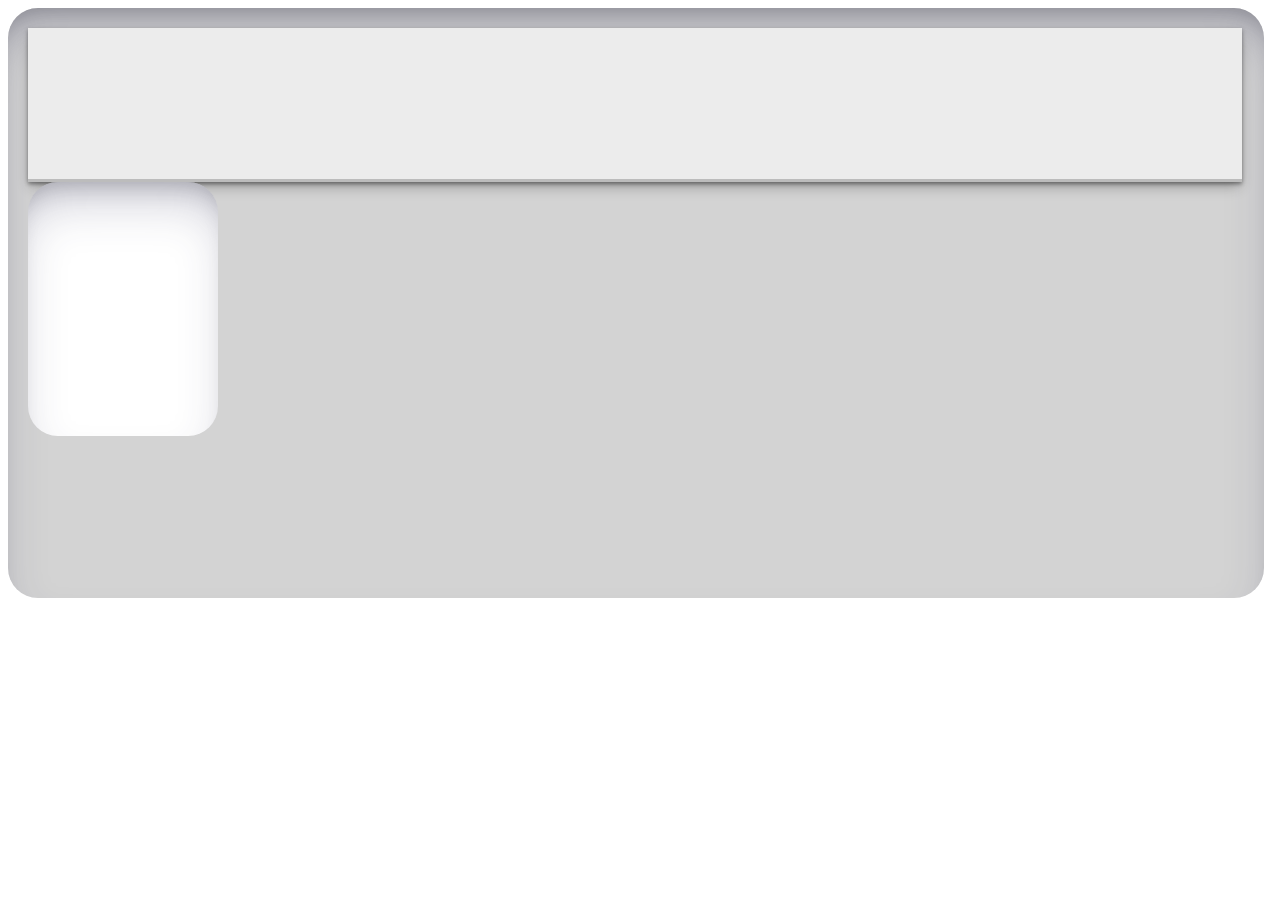
==== Ejercicio1/1.html @ be3bdc20 "commit" ====
<!DOCTYPE html>
<html lang="es">
<head>
    <meta charset="UTF-8">
    <meta name="viewport" content="width=device-width, initial-scale=1.0">
    <title>Document</title>
    <link rel="stylesheet" href="styles.css">
    <script src="script.js" defer></script>
</head>
<body>
    <div class="card">
        <div class="card2"></div>
        <div class="card3   "></div>
    </div>
</body>
</html>
---- Ejercicio1/styles.css ----
.card {
    width: 97%;
    height: 43vw;
    border-radius: 30px;
    background: lightgrey;
    box-shadow: rgba(50, 50, 93, 0.25) 0px 30px 50px -12px inset, rgba(0, 0, 0, 0.3) 0px 18px 26px -18px inset;
    padding: 20px;
    padding-right: 10px;
  }

.card2 {
    width: 99%;
    height: 12vw;
    background: rgb(236, 236, 236);
    box-shadow: rgba(0, 0, 0, 0.4) 0px 2px 4px, rgba(0, 0, 0, 0.3) 0px 7px 13px -3px, rgba(0, 0, 0, 0.2) 0px -3px 0px inset;
    
  }

.card3 {
    width: 190px;
    height: 254px;
    border-radius: 30px;
    background: rgb(255, 255, 255);
    box-shadow: rgba(50, 50, 93, 0.25) 0px 30px 50px -12px inset, rgba(0, 0, 0, 0.3) 0px 18px 26px -18px inset;
    display: flex;
    justify-content: center;
  }
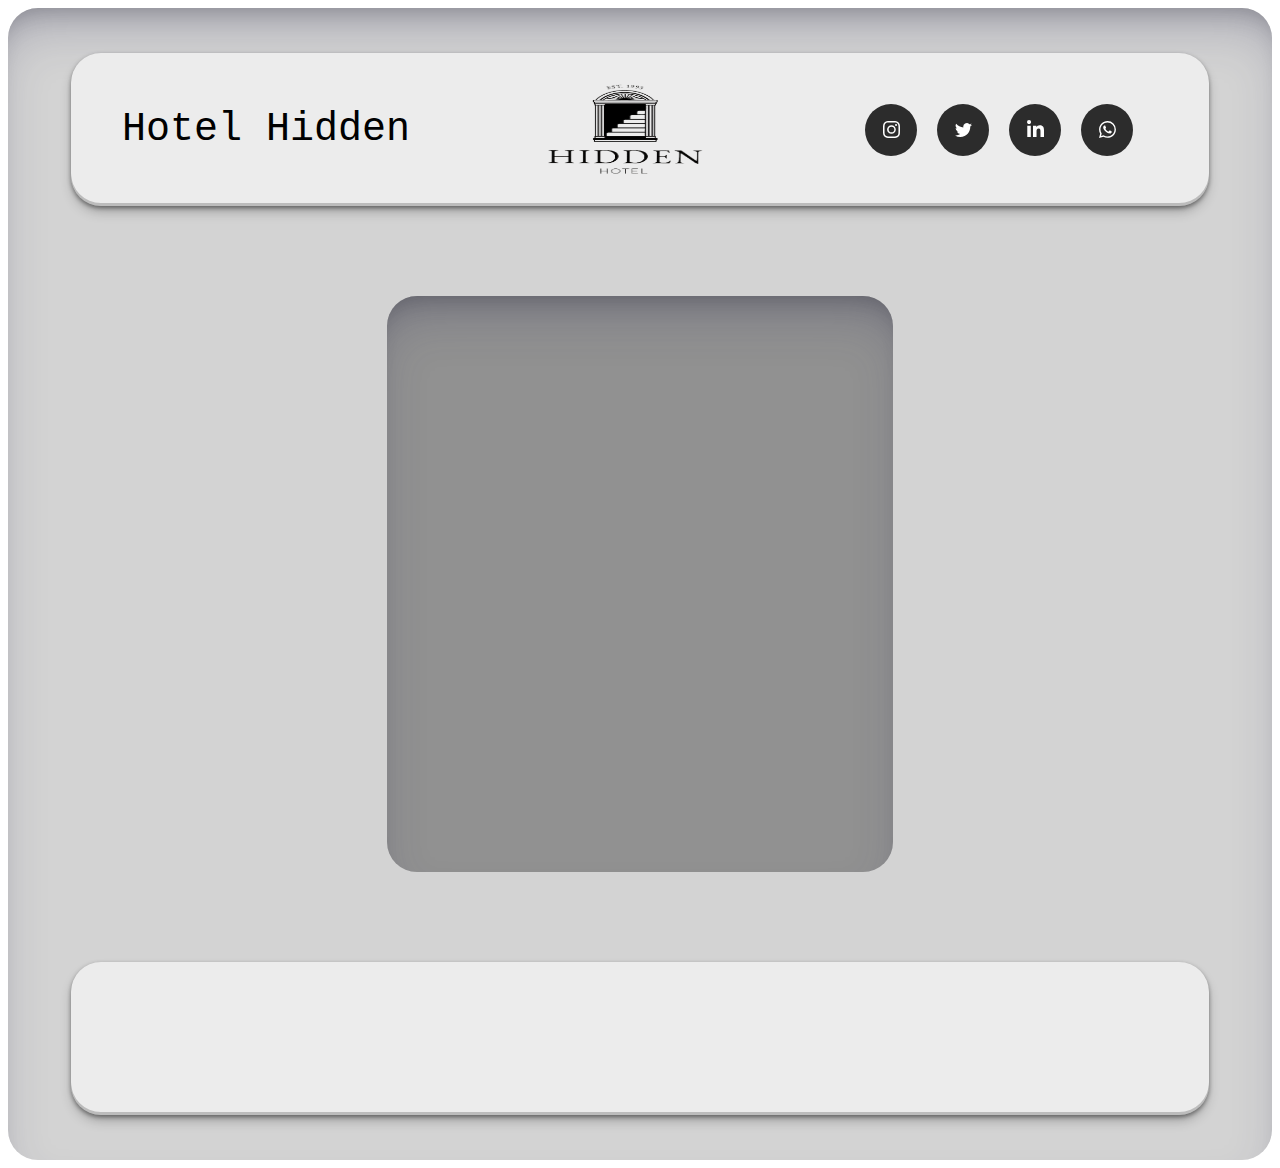
==== commit 9b51088e: "si" ====
--- a/Ejercicio1/1.html
+++ b/Ejercicio1/1.html
@@ -9,8 +9,28 @@
 </head>
 <body>
     <div class="card">
+        <div class="card2">
+            <div class="Letra">Hotel Hidden</div>
+            <div class="logo"><img src="hotel1.png" alt=""></div>
+            <div class="card2_2">
+            <a class="socialContainer containerOne" href="#">
+                <svg viewBox="0 0 16 16" class="socialSvg instagramSvg"> <path d="M8 0C5.829 0 5.556.01 4.703.048 3.85.088 3.269.222 2.76.42a3.917 3.917 0 0 0-1.417.923A3.927 3.927 0 0 0 .42 2.76C.222 3.268.087 3.85.048 4.7.01 5.555 0 5.827 0 8.001c0 2.172.01 2.444.048 3.297.04.852.174 1.433.372 1.942.205.526.478.972.923 1.417.444.445.89.719 1.416.923.51.198 1.09.333 1.942.372C5.555 15.99 5.827 16 8 16s2.444-.01 3.298-.048c.851-.04 1.434-.174 1.943-.372a3.916 3.916 0 0 0 1.416-.923c.445-.445.718-.891.923-1.417.197-.509.332-1.09.372-1.942C15.99 10.445 16 10.173 16 8s-.01-2.445-.048-3.299c-.04-.851-.175-1.433-.372-1.941a3.926 3.926 0 0 0-.923-1.417A3.911 3.911 0 0 0 13.24.42c-.51-.198-1.092-.333-1.943-.372C10.443.01 10.172 0 7.998 0h.003zm-.717 1.442h.718c2.136 0 2.389.007 3.232.046.78.035 1.204.166 1.486.275.373.145.64.319.92.599.28.28.453.546.598.92.11.281.24.705.275 1.485.039.843.047 1.096.047 3.231s-.008 2.389-.047 3.232c-.035.78-.166 1.203-.275 1.485a2.47 2.47 0 0 1-.599.919c-.28.28-.546.453-.92.598-.28.11-.704.24-1.485.276-.843.038-1.096.047-3.232.047s-2.39-.009-3.233-.047c-.78-.036-1.203-.166-1.485-.276a2.478 2.478 0 0 1-.92-.598 2.48 2.48 0 0 1-.6-.92c-.109-.281-.24-.705-.275-1.485-.038-.843-.046-1.096-.046-3.233 0-2.136.008-2.388.046-3.231.036-.78.166-1.204.276-1.486.145-.373.319-.64.599-.92.28-.28.546-.453.92-.598.282-.11.705-.24 1.485-.276.738-.034 1.024-.044 2.515-.045v.002zm4.988 1.328a.96.96 0 1 0 0 1.92.96.96 0 0 0 0-1.92zm-4.27 1.122a4.109 4.109 0 1 0 0 8.217 4.109 4.109 0 0 0 0-8.217zm0 1.441a2.667 2.667 0 1 1 0 5.334 2.667 2.667 0 0 1 0-5.334z"></path> </svg>
+            </a>
+            
+            <a class="socialContainer containerTwo" href="#">
+                <svg viewBox="0 0 16 16" class="socialSvg twitterSvg"> <path d="M5.026 15c6.038 0 9.341-5.003 9.341-9.334 0-.14 0-.282-.006-.422A6.685 6.685 0 0 0 16 3.542a6.658 6.658 0 0 1-1.889.518 3.301 3.301 0 0 0 1.447-1.817 6.533 6.533 0 0 1-2.087.793A3.286 3.286 0 0 0 7.875 6.03a9.325 9.325 0 0 1-6.767-3.429 3.289 3.289 0 0 0 1.018 4.382A3.323 3.323 0 0 1 .64 6.575v.045a3.288 3.288 0 0 0 2.632 3.218 3.203 3.203 0 0 1-.865.115 3.23 3.23 0 0 1-.614-.057 3.283 3.283 0 0 0 3.067 2.277A6.588 6.588 0 0 1 .78 13.58a6.32 6.32 0 0 1-.78-.045A9.344 9.344 0 0 0 5.026 15z"></path> </svg>              </a>
+                
+            <a class="socialContainer containerThree" href="#">
+                <svg viewBox="0 0 448 512" class="socialSvg linkdinSvg"><path d="M100.28 448H7.4V148.9h92.88zM53.79 108.1C24.09 108.1 0 83.5 0 53.8a53.79 53.79 0 0 1 107.58 0c0 29.7-24.1 54.3-53.79 54.3zM447.9 448h-92.68V302.4c0-34.7-.7-79.2-48.29-79.2-48.29 0-55.69 37.7-55.69 76.7V448h-92.78V148.9h89.08v40.8h1.3c12.4-23.5 42.69-48.3 87.88-48.3 94 0 111.28 61.9 111.28 142.3V448z"></path></svg>
+            </a>
+            
+            <a class="socialContainer containerFour" href="#">
+                <svg viewBox="0 0 16 16" class="socialSvg whatsappSvg"> <path d="M13.601 2.326A7.854 7.854 0 0 0 7.994 0C3.627 0 .068 3.558.064 7.926c0 1.399.366 2.76 1.057 3.965L0 16l4.204-1.102a7.933 7.933 0 0 0 3.79.965h.004c4.368 0 7.926-3.558 7.93-7.93A7.898 7.898 0 0 0 13.6 2.326zM7.994 14.521a6.573 6.573 0 0 1-3.356-.92l-.24-.144-2.494.654.666-2.433-.156-.251a6.56 6.56 0 0 1-1.007-3.505c0-3.626 2.957-6.584 6.591-6.584a6.56 6.56 0 0 1 4.66 1.931 6.557 6.557 0 0 1 1.928 4.66c-.004 3.639-2.961 6.592-6.592 6.592zm3.615-4.934c-.197-.099-1.17-.578-1.353-.646-.182-.065-.315-.099-.445.099-.133.197-.513.646-.627.775-.114.133-.232.148-.43.05-.197-.1-.836-.308-1.592-.985-.59-.525-.985-1.175-1.103-1.372-.114-.198-.011-.304.088-.403.087-.088.197-.232.296-.346.1-.114.133-.198.198-.33.065-.134.034-.248-.015-.347-.05-.099-.445-1.076-.612-1.47-.16-.389-.323-.335-.445-.34-.114-.007-.247-.007-.38-.007a.729.729 0 0 0-.529.247c-.182.198-.691.677-.691 1.654 0 .977.71 1.916.81 2.049.098.133 1.394 2.132 3.383 2.992.47.205.84.326 1.129.418.475.152.904.129 1.246.08.38-.058 1.171-.48 1.338-.943.164-.464.164-.86.114-.943-.049-.084-.182-.133-.38-.232z"></path> </svg>
+            </a>
+            </div>             
+        </div>
+        <div class="card3"></div>
         <div class="card2"></div>
-        <div class="card3   "></div>
     </div>
 </body>
 </html>--- a/Ejercicio1/styles.css
+++ b/Ejercicio1/styles.css
@@ -1,28 +1,114 @@
 
 .card {
-    width: 97%;
-    height: 43vw;
+    width: 100%;
+    height: 90vw;
     border-radius: 30px;
     background: lightgrey;
     box-shadow: rgba(50, 50, 93, 0.25) 0px 30px 50px -12px inset, rgba(0, 0, 0, 0.3) 0px 18px 26px -18px inset;
-    padding: 20px;
-    padding-right: 10px;
+    display: flex;
+    justify-content: space-around;
+    align-items: center;
+    flex-direction: column;
   }
 
 .card2 {
-    width: 99%;
+    width: 90%;
     height: 12vw;
     background: rgb(236, 236, 236);
     box-shadow: rgba(0, 0, 0, 0.4) 0px 2px 4px, rgba(0, 0, 0, 0.3) 0px 7px 13px -3px, rgba(0, 0, 0, 0.2) 0px -3px 0px inset;
-    
+    border-radius: 30px;
+    display: flex;
+    justify-content: space-around;
+    align-items: center;
   }
 
 .card3 {
-    width: 190px;
-    height: 254px;
+    width: 40%;
+    height: 50%;
     border-radius: 30px;
-    background: rgb(255, 255, 255);
+    background: rgb(145, 145, 145);
     box-shadow: rgba(50, 50, 93, 0.25) 0px 30px 50px -12px inset, rgba(0, 0, 0, 0.3) 0px 18px 26px -18px inset;
-    display: flex;
-    justify-content: center;
-  }+  }
+.card2_2 {
+  width: fit-content;
+  height: fit-content;
+  display: flex;
+  align-items: center;
+  justify-content: center;
+  padding: 25px 25px;
+  gap: 20px;
+}
+
+
+.socialContainer {
+  width: 52px;
+  height: 52px;
+  border-radius: 50%;
+  background-color: rgb(44, 44, 44);
+  display: flex;
+  align-items: center;
+  justify-content: center;
+  overflow: hidden;
+  transition-duration: .3s;
+}
+/* instagram*/
+.containerOne:hover {
+  background-color: #d62976;
+  transition-duration: .3s;
+}
+/* twitter*/
+.containerTwo:hover {
+  background-color: #00acee;
+  transition-duration: .3s;
+}
+/* linkdin*/
+.containerThree:hover {
+  background-color: #0072b1;
+  transition-duration: .3s;
+}
+/* Whatsapp*/
+.containerFour:hover {
+  background-color: #128c12;
+  transition-duration: .3s;
+}
+
+.socialContainer:active {
+  transform: scale(0.9);
+  transition-duration: .3s;
+}
+
+.socialSvg {
+  width: 17px;
+}
+
+.socialSvg path {
+  fill: rgb(255, 255, 255);
+}
+
+.socialContainer:hover .socialSvg {
+  animation: slide-in-top 0.3s both;
+}
+
+@keyframes slide-in-top {
+  0% {
+    transform: translateY(-50px);
+    opacity: 0;
+  }
+
+  100% {
+    transform: translateY(0);
+    opacity: 1;
+  }
+}
+.Letra{
+  font-family: 'Courier New', Courier, monospace;
+  font-size: 40px;
+}
+.logo{
+  width: 20%;
+  height: 10vw;
+}
+img{
+  width: 100%;
+  height: 100%;
+}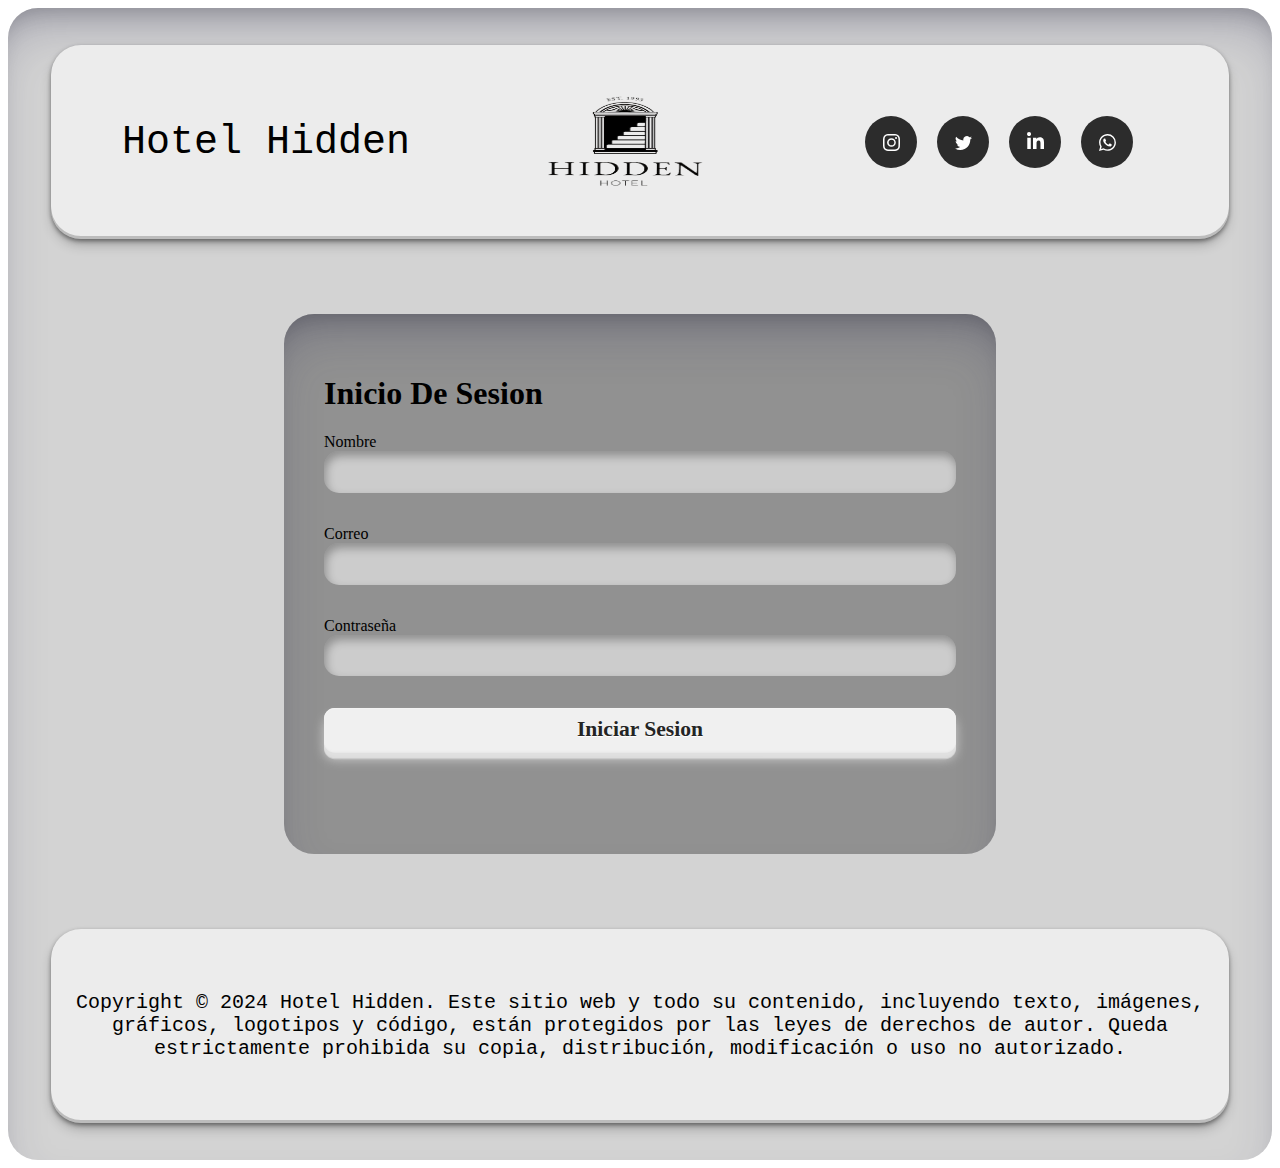
==== commit d99f8586: "7/11/2024" ====
--- a/Ejercicio1/1.html
+++ b/Ejercicio1/1.html
@@ -29,8 +29,26 @@
             </a>
             </div>             
         </div>
-        <div class="card3"></div>
-        <div class="card2"></div>
+        <div class="card3">
+            <h1>Inicio De Sesion</h1>
+            <label>Nombre</label>
+            <input type="text" autocomplete="off" name="text" class="input">
+            <p></p>
+
+            <label>Correo</label>
+            <input type="email" autocomplete="off" name="text" class="input">
+            <p></p>
+
+            <label>Contraseña</label>
+            <input type="password" autocomplete="off" name="text" class="input">
+            <p></p>
+
+            <button>Iniciar Sesion</button>
+            
+
+
+        </div>
+        <div class="card2">Copyright © 2024 Hotel Hidden. Este sitio web y todo su contenido, incluyendo texto, imágenes, gráficos, logotipos y código, están protegidos por las leyes de derechos de autor. Queda estrictamente prohibida su copia, distribución, modificación o uso no autorizado.</div>
     </div>
 </body>
 </html>--- a/Ejercicio1/styles.css
+++ b/Ejercicio1/styles.css
@@ -20,14 +20,22 @@
     display: flex;
     justify-content: space-around;
     align-items: center;
+    text-align: center;
+    padding: 20px;
+    font-family: 'Courier New', Courier, monospace;
+    font-size: 20px;
   }
 
 .card3 {
-    width: 40%;
-    height: 50%;
+    width: 50%;
+    height: 40%;
     border-radius: 30px;
     background: rgb(145, 145, 145);
     box-shadow: rgba(50, 50, 93, 0.25) 0px 30px 50px -12px inset, rgba(0, 0, 0, 0.3) 0px 18px 26px -18px inset;
+    display: flex;
+    flex-direction: column;
+    padding: 40px;
+   
   }
 .card2_2 {
   width: fit-content;
@@ -111,4 +119,50 @@
 img{
   width: 100%;
   height: 100%;
+}
+
+/* From Uiverse.io by Praashoo7 */ 
+.input {
+  border: none;
+  outline: none;
+  border-radius: 15px;
+  padding: 1em;
+  background-color: #ccc;
+  box-shadow: inset 2px 5px 10px rgba(0,0,0,0.3);
+  transition: 300ms ease-in-out;
+}
+
+.input:focus {
+  background-color: white;
+  transform: scale(1.05);
+  box-shadow: 13px 13px 100px #969696,
+             -13px -13px 100px #ffffff;
+}
+
+/* From Uiverse.io by elijahgummer */ 
+button {
+  font: inherit;
+  background-color: #f0f0f0;
+  border: 0;
+  color: #242424;
+  border-radius: 0.5em;
+  font-size: 1.35rem;
+  padding: 0.375em 1em;
+  font-weight: 600;
+  text-shadow: 0 0.0625em 0 #fff;
+  box-shadow: inset 0 0.0625em 0 0 #f4f4f4, 0 0.0625em 0 0 #efefef,
+    0 0.125em 0 0 #ececec, 0 0.25em 0 0 #e0e0e0, 0 0.3125em 0 0 #dedede,
+    0 0.375em 0 0 #dcdcdc, 0 0.425em 0 0 #cacaca, 0 0.425em 0.5em 0 #cecece;
+  transition: 0.15s ease;
+  cursor: pointer;
+}
+button:active {
+  translate: 0 0.225em;
+  box-shadow: inset 0 0.03em 0 0 #f4f4f4, 0 0.03em 0 0 #efefef,
+    0 0.0625em 0 0 #ececec, 0 0.125em 0 0 #e0e0e0, 0 0.125em 0 0 #dedede,
+    0 0.2em 0 0 #dcdcdc, 0 0.225em 0 0 #cacaca, 0 0.225em 0.375em 0 #cecece;
+}
+
+.p_2{
+  font-family: 'Courier New', Courier, monospace;
 }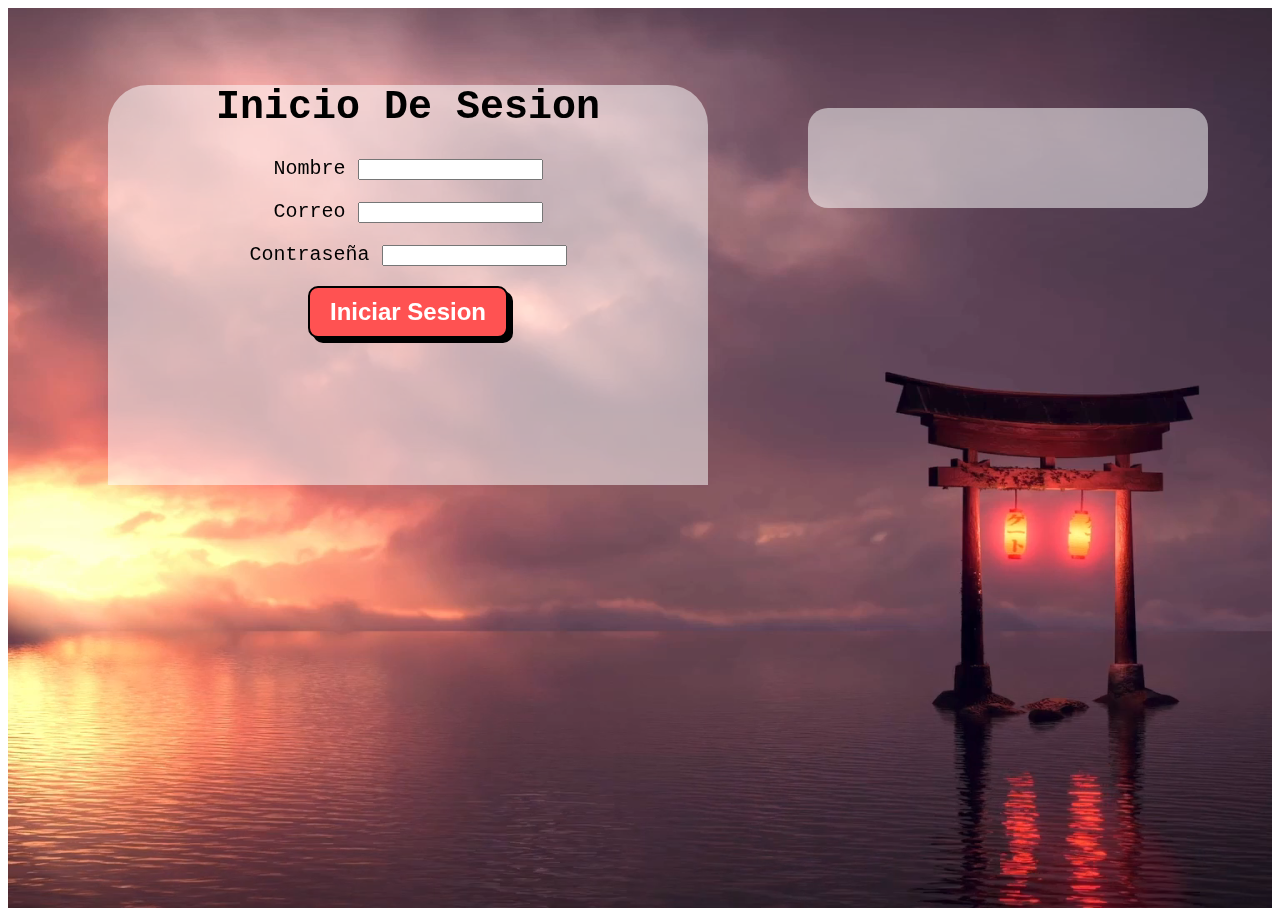
==== commit 4e7af2fd: "sw" ====
--- a/Ejercicio1/1.html
+++ b/Ejercicio1/1.html
@@ -8,47 +8,28 @@
     <script src="script.js" defer></script>
 </head>
 <body>
-    <div class="card">
-        <div class="card2">
-            <div class="Letra">Hotel Hidden</div>
-            <div class="logo"><img src="hotel1.png" alt=""></div>
-            <div class="card2_2">
-            <a class="socialContainer containerOne" href="#">
-                <svg viewBox="0 0 16 16" class="socialSvg instagramSvg"> <path d="M8 0C5.829 0 5.556.01 4.703.048 3.85.088 3.269.222 2.76.42a3.917 3.917 0 0 0-1.417.923A3.927 3.927 0 0 0 .42 2.76C.222 3.268.087 3.85.048 4.7.01 5.555 0 5.827 0 8.001c0 2.172.01 2.444.048 3.297.04.852.174 1.433.372 1.942.205.526.478.972.923 1.417.444.445.89.719 1.416.923.51.198 1.09.333 1.942.372C5.555 15.99 5.827 16 8 16s2.444-.01 3.298-.048c.851-.04 1.434-.174 1.943-.372a3.916 3.916 0 0 0 1.416-.923c.445-.445.718-.891.923-1.417.197-.509.332-1.09.372-1.942C15.99 10.445 16 10.173 16 8s-.01-2.445-.048-3.299c-.04-.851-.175-1.433-.372-1.941a3.926 3.926 0 0 0-.923-1.417A3.911 3.911 0 0 0 13.24.42c-.51-.198-1.092-.333-1.943-.372C10.443.01 10.172 0 7.998 0h.003zm-.717 1.442h.718c2.136 0 2.389.007 3.232.046.78.035 1.204.166 1.486.275.373.145.64.319.92.599.28.28.453.546.598.92.11.281.24.705.275 1.485.039.843.047 1.096.047 3.231s-.008 2.389-.047 3.232c-.035.78-.166 1.203-.275 1.485a2.47 2.47 0 0 1-.599.919c-.28.28-.546.453-.92.598-.28.11-.704.24-1.485.276-.843.038-1.096.047-3.232.047s-2.39-.009-3.233-.047c-.78-.036-1.203-.166-1.485-.276a2.478 2.478 0 0 1-.92-.598 2.48 2.48 0 0 1-.6-.92c-.109-.281-.24-.705-.275-1.485-.038-.843-.046-1.096-.046-3.233 0-2.136.008-2.388.046-3.231.036-.78.166-1.204.276-1.486.145-.373.319-.64.599-.92.28-.28.546-.453.92-.598.282-.11.705-.24 1.485-.276.738-.034 1.024-.044 2.515-.045v.002zm4.988 1.328a.96.96 0 1 0 0 1.92.96.96 0 0 0 0-1.92zm-4.27 1.122a4.109 4.109 0 1 0 0 8.217 4.109 4.109 0 0 0 0-8.217zm0 1.441a2.667 2.667 0 1 1 0 5.334 2.667 2.667 0 0 1 0-5.334z"></path> </svg>
-            </a>
-            
-            <a class="socialContainer containerTwo" href="#">
-                <svg viewBox="0 0 16 16" class="socialSvg twitterSvg"> <path d="M5.026 15c6.038 0 9.341-5.003 9.341-9.334 0-.14 0-.282-.006-.422A6.685 6.685 0 0 0 16 3.542a6.658 6.658 0 0 1-1.889.518 3.301 3.301 0 0 0 1.447-1.817 6.533 6.533 0 0 1-2.087.793A3.286 3.286 0 0 0 7.875 6.03a9.325 9.325 0 0 1-6.767-3.429 3.289 3.289 0 0 0 1.018 4.382A3.323 3.323 0 0 1 .64 6.575v.045a3.288 3.288 0 0 0 2.632 3.218 3.203 3.203 0 0 1-.865.115 3.23 3.23 0 0 1-.614-.057 3.283 3.283 0 0 0 3.067 2.277A6.588 6.588 0 0 1 .78 13.58a6.32 6.32 0 0 1-.78-.045A9.344 9.344 0 0 0 5.026 15z"></path> </svg>              </a>
-                
-            <a class="socialContainer containerThree" href="#">
-                <svg viewBox="0 0 448 512" class="socialSvg linkdinSvg"><path d="M100.28 448H7.4V148.9h92.88zM53.79 108.1C24.09 108.1 0 83.5 0 53.8a53.79 53.79 0 0 1 107.58 0c0 29.7-24.1 54.3-53.79 54.3zM447.9 448h-92.68V302.4c0-34.7-.7-79.2-48.29-79.2-48.29 0-55.69 37.7-55.69 76.7V448h-92.78V148.9h89.08v40.8h1.3c12.4-23.5 42.69-48.3 87.88-48.3 94 0 111.28 61.9 111.28 142.3V448z"></path></svg>
-            </a>
-            
-            <a class="socialContainer containerFour" href="#">
-                <svg viewBox="0 0 16 16" class="socialSvg whatsappSvg"> <path d="M13.601 2.326A7.854 7.854 0 0 0 7.994 0C3.627 0 .068 3.558.064 7.926c0 1.399.366 2.76 1.057 3.965L0 16l4.204-1.102a7.933 7.933 0 0 0 3.79.965h.004c4.368 0 7.926-3.558 7.93-7.93A7.898 7.898 0 0 0 13.6 2.326zM7.994 14.521a6.573 6.573 0 0 1-3.356-.92l-.24-.144-2.494.654.666-2.433-.156-.251a6.56 6.56 0 0 1-1.007-3.505c0-3.626 2.957-6.584 6.591-6.584a6.56 6.56 0 0 1 4.66 1.931 6.557 6.557 0 0 1 1.928 4.66c-.004 3.639-2.961 6.592-6.592 6.592zm3.615-4.934c-.197-.099-1.17-.578-1.353-.646-.182-.065-.315-.099-.445.099-.133.197-.513.646-.627.775-.114.133-.232.148-.43.05-.197-.1-.836-.308-1.592-.985-.59-.525-.985-1.175-1.103-1.372-.114-.198-.011-.304.088-.403.087-.088.197-.232.296-.346.1-.114.133-.198.198-.33.065-.134.034-.248-.015-.347-.05-.099-.445-1.076-.612-1.47-.16-.389-.323-.335-.445-.34-.114-.007-.247-.007-.38-.007a.729.729 0 0 0-.529.247c-.182.198-.691.677-.691 1.654 0 .977.71 1.916.81 2.049.098.133 1.394 2.132 3.383 2.992.47.205.84.326 1.129.418.475.152.904.129 1.246.08.38-.058 1.171-.48 1.338-.943.164-.464.164-.86.114-.943-.049-.084-.182-.133-.38-.232z"></path> </svg>
-            </a>
-            </div>             
-        </div>
-        <div class="card3">
-            <h1>Inicio De Sesion</h1>
-            <label>Nombre</label>
-            <input type="text" autocomplete="off" name="text" class="input">
-            <p></p>
+    <div class="contenedor">
+        <video class="video-fondo" autoplay muted loop>
+            <source src="1.mp4" type="video/mp4">
+        </video>
+    <div id="div">
+      <h1>Inicio De Sesion</h1>
+        <label>Nombre</label>
+        <input type="text" autocomplete="off" name="text" class="input" id="input1">
+        <p></p>
 
-            <label>Correo</label>
-            <input type="email" autocomplete="off" name="text" class="input">
-            <p></p>
+        <label>Correo</label>
+        <input type="email" autocomplete="off" name="text" class="input" id="input2">
+        <p></p>
 
-            <label>Contraseña</label>
-            <input type="password" autocomplete="off" name="text" class="input">
-            <p></p>
+        <label>Contraseña</label>
+        <input type="password" autocomplete="off" name="text" class="input" id="input3">
+        <p></p>
 
-            <button>Iniciar Sesion</button>
-            
-
-
-        </div>
-        <div class="card2">Copyright © 2024 Hotel Hidden. Este sitio web y todo su contenido, incluyendo texto, imágenes, gráficos, logotipos y código, están protegidos por las leyes de derechos de autor. Queda estrictamente prohibida su copia, distribución, modificación o uso no autorizado.</div>
+        <button onclick="mostrarTexto()" class="comic-button">Iniciar Sesion</button>
+        <p></p>
+        <div id="resultado" class="div2"></div>
     </div>
 </body>
-</html>+</html>
+
--- a/Ejercicio1/styles.css
+++ b/Ejercicio1/styles.css
@@ -1,168 +1,64 @@
-
-.card {
-    width: 100%;
-    height: 90vw;
-    border-radius: 30px;
-    background: lightgrey;
-    box-shadow: rgba(50, 50, 93, 0.25) 0px 30px 50px -12px inset, rgba(0, 0, 0, 0.3) 0px 18px 26px -18px inset;
-    display: flex;
-    justify-content: space-around;
-    align-items: center;
-    flex-direction: column;
-  }
-
-.card2 {
-    width: 90%;
-    height: 12vw;
-    background: rgb(236, 236, 236);
-    box-shadow: rgba(0, 0, 0, 0.4) 0px 2px 4px, rgba(0, 0, 0, 0.3) 0px 7px 13px -3px, rgba(0, 0, 0, 0.2) 0px -3px 0px inset;
-    border-radius: 30px;
-    display: flex;
-    justify-content: space-around;
-    align-items: center;
-    text-align: center;
-    padding: 20px;
-    font-family: 'Courier New', Courier, monospace;
-    font-size: 20px;
-  }
-
-.card3 {
-    width: 50%;
-    height: 40%;
-    border-radius: 30px;
-    background: rgb(145, 145, 145);
-    box-shadow: rgba(50, 50, 93, 0.25) 0px 30px 50px -12px inset, rgba(0, 0, 0, 0.3) 0px 18px 26px -18px inset;
-    display: flex;
-    flex-direction: column;
-    padding: 40px;
-   
-  }
-.card2_2 {
-  width: fit-content;
-  height: fit-content;
-  display: flex;
-  align-items: center;
-  justify-content: center;
-  padding: 25px 25px;
-  gap: 20px;
+.contenedor {
+  position: relative;
+  width: 100%;
+  height: 100vh;
+  overflow: hidden;
+}
+.video-fondo {
+  position: absolute;
+  top: 0;
+  left: 0;
+  width: 100%;
+  height: 100%;
+  object-fit: cover;
+  z-index: -1;
+}
+#div{
+  position: relative;left: 100px;
+  position: relative;top: 50px;
+  background-color: rgba(255, 255, 255, 0.514);
+  width: 600px;
+  height: 400px;
+  text-align: center;
+  border-radius:  40px 40px 0px 0px;
+  font-family: 'Courier New', Courier, monospace;
+  font-size: 20px;
+}
+.div2{
+  background-color: rgba(255, 255, 255, 0.514);
+  position: relative;left : 700px;
+  position: relative;bottom: 250px;
+  border-radius: 20px;
+  width: 400px;
+  height: 100px;
+  text-align: center;
 }
 
-
-.socialContainer {
-  width: 52px;
-  height: 52px;
-  border-radius: 50%;
-  background-color: rgb(44, 44, 44);
-  display: flex;
-  align-items: center;
-  justify-content: center;
-  overflow: hidden;
-  transition-duration: .3s;
-}
-/* instagram*/
-.containerOne:hover {
-  background-color: #d62976;
-  transition-duration: .3s;
-}
-/* twitter*/
-.containerTwo:hover {
-  background-color: #00acee;
-  transition-duration: .3s;
-}
-/* linkdin*/
-.containerThree:hover {
-  background-color: #0072b1;
-  transition-duration: .3s;
-}
-/* Whatsapp*/
-.containerFour:hover {
-  background-color: #128c12;
-  transition-duration: .3s;
+.comic-button {
+  display: inline-block;
+  padding: 10px 20px;
+  font-size: 24px;
+  font-weight: bold;
+  text-align: center;
+  text-decoration: none;
+  color: #fff;
+  background-color: #ff5252;
+  border: 2px solid #000;
+  border-radius: 10px;
+  box-shadow: 5px 5px 0px #000;
+  transition: all 0.3s ease;
+  cursor: pointer;
 }
 
-.socialContainer:active {
-  transform: scale(0.9);
-  transition-duration: .3s;
+.comic-button:hover {
+  background-color: #fff;
+  color: #ff5252;
+  border: 2px solid #ff5252;
+  box-shadow: 5px 5px 0px #ff5252;
 }
 
-.socialSvg {
-  width: 17px;
+.comic-button:active {
+  background-color: #fcf414;
+  box-shadow: none;
+  transform: translateY(4px);
 }
-
-.socialSvg path {
-  fill: rgb(255, 255, 255);
-}
-
-.socialContainer:hover .socialSvg {
-  animation: slide-in-top 0.3s both;
-}
-
-@keyframes slide-in-top {
-  0% {
-    transform: translateY(-50px);
-    opacity: 0;
-  }
-
-  100% {
-    transform: translateY(0);
-    opacity: 1;
-  }
-}
-.Letra{
-  font-family: 'Courier New', Courier, monospace;
-  font-size: 40px;
-}
-.logo{
-  width: 20%;
-  height: 10vw;
-}
-img{
-  width: 100%;
-  height: 100%;
-}
-
-/* From Uiverse.io by Praashoo7 */ 
-.input {
-  border: none;
-  outline: none;
-  border-radius: 15px;
-  padding: 1em;
-  background-color: #ccc;
-  box-shadow: inset 2px 5px 10px rgba(0,0,0,0.3);
-  transition: 300ms ease-in-out;
-}
-
-.input:focus {
-  background-color: white;
-  transform: scale(1.05);
-  box-shadow: 13px 13px 100px #969696,
-             -13px -13px 100px #ffffff;
-}
-
-/* From Uiverse.io by elijahgummer */ 
-button {
-  font: inherit;
-  background-color: #f0f0f0;
-  border: 0;
-  color: #242424;
-  border-radius: 0.5em;
-  font-size: 1.35rem;
-  padding: 0.375em 1em;
-  font-weight: 600;
-  text-shadow: 0 0.0625em 0 #fff;
-  box-shadow: inset 0 0.0625em 0 0 #f4f4f4, 0 0.0625em 0 0 #efefef,
-    0 0.125em 0 0 #ececec, 0 0.25em 0 0 #e0e0e0, 0 0.3125em 0 0 #dedede,
-    0 0.375em 0 0 #dcdcdc, 0 0.425em 0 0 #cacaca, 0 0.425em 0.5em 0 #cecece;
-  transition: 0.15s ease;
-  cursor: pointer;
-}
-button:active {
-  translate: 0 0.225em;
-  box-shadow: inset 0 0.03em 0 0 #f4f4f4, 0 0.03em 0 0 #efefef,
-    0 0.0625em 0 0 #ececec, 0 0.125em 0 0 #e0e0e0, 0 0.125em 0 0 #dedede,
-    0 0.2em 0 0 #dcdcdc, 0 0.225em 0 0 #cacaca, 0 0.225em 0.375em 0 #cecece;
-}
-
-.p_2{
-  font-family: 'Courier New', Courier, monospace;
-}